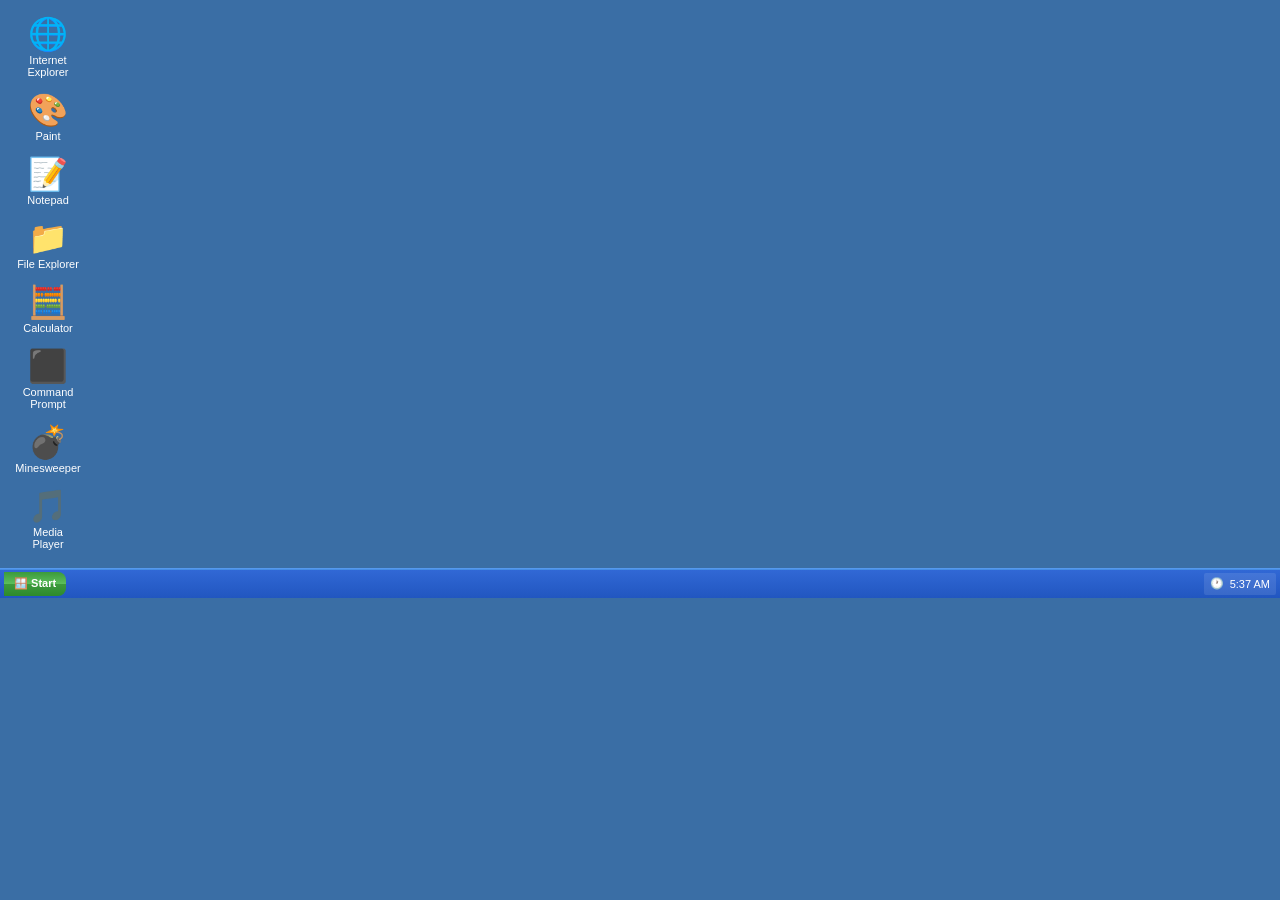
==== index.html @ d32d5ec5 "feat: pure web VibeOS — GitHub Pages - No Harbour backend. Everything runs client-side. - DeepSeek A" ====
<!DOCTYPE html>
<html lang="en">
<head>
  <meta charset="UTF-8">
  <meta name="viewport" content="width=device-width, initial-scale=1.0">
  <title>VibeOS — Windows XP</title>
  <link rel="stylesheet" href="xp.css">
</head>
<body>
<div class="desktop" id="desktop">

  <div class="desktop-icons" id="desktop-icons">
    <div class="desktop-icon" id="icon-ie" data-action="open-ie">
      <div class="icon-img">🌐</div><div class="icon-label">Internet Explorer</div>
    </div>
    <div class="desktop-icon" id="icon-paint" data-action="open-paint">
      <div class="icon-img">🎨</div><div class="icon-label">Paint</div>
    </div>
    <div class="desktop-icon" id="icon-notepad" data-action="open-notepad">
      <div class="icon-img">📝</div><div class="icon-label">Notepad</div>
    </div>
    <div class="desktop-icon" id="icon-explorer" data-action="open-explorer">
      <div class="icon-img">📁</div><div class="icon-label">File Explorer</div>
    </div>
    <div class="desktop-icon" id="icon-calc" data-action="open-calc">
      <div class="icon-img">🧮</div><div class="icon-label">Calculator</div>
    </div>
    <div class="desktop-icon" id="icon-cmd" data-action="open-cmd">
      <div class="icon-img">⬛</div><div class="icon-label">Command Prompt</div>
    </div>
    <div class="desktop-icon" id="icon-minesweeper" data-action="open-minesweeper">
      <div class="icon-img">💣</div><div class="icon-label">Minesweeper</div>
    </div>
    <div class="desktop-icon" id="icon-wmp" data-action="open-wmp">
      <div class="icon-img">🎵</div><div class="icon-label">Media Player</div>
    </div>
  </div>

  <div id="windows-container"></div>

  <!-- Start Menu -->
  <div class="start-menu" id="start-menu" style="display:none">
    <div class="start-header">VibeOS</div>
    <div class="start-body">
      <div class="start-left">
        <div class="start-item" id="start-ie" data-action="open-ie"><span class="start-icon">🌐</span><span>Internet Explorer</span></div>
        <div class="start-item" id="start-paint" data-action="open-paint"><span class="start-icon">🎨</span><span>Paint</span></div>
        <div class="start-item" id="start-notepad" data-action="open-notepad"><span class="start-icon">📝</span><span>Notepad</span></div>
        <div class="start-item" id="start-explorer" data-action="open-explorer"><span class="start-icon">📁</span><span>File Explorer</span></div>
        <div class="start-item" id="start-calc" data-action="open-calc"><span class="start-icon">🧮</span><span>Calculator</span></div>
        <div class="start-item" id="start-cmd" data-action="open-cmd"><span class="start-icon">⬛</span><span>Command Prompt</span></div>
        <div style="border-top:1px solid #ACA899;margin:3px 8px"></div>
        <div class="start-item" id="start-run" data-action="run"><span class="start-icon">▶</span><span>Run...</span></div>
      </div>
      <div class="start-right">
        <div class="start-item" id="start-logoff"><span class="start-icon">🔒</span><span>Log Off</span></div>
        <div class="start-item" id="start-shutdown"><span class="start-icon">🔌</span><span>Shut Down</span></div>
      </div>
    </div>
  </div>

  <!-- Taskbar -->
  <div class="taskbar" id="taskbar">
    <button class="start-btn" id="btn-start">🪟 Start</button>
    <div class="taskbar-spacer"></div>
    <div class="system-tray" id="system-tray">🕐 <span id="clock">12:00 PM</span></div>
  </div>

</div>

<!-- Run Dialog -->
<div class="dialog-overlay" id="run-overlay" style="display:none"></div>
<div class="window" id="run-dialog" style="display:none;position:fixed;top:50%;left:50%;transform:translate(-50%,-50%);width:420px;min-width:300px;z-index:10001">
  <div class="title-bar">
    <div class="title-bar-text">Run</div>
    <div class="title-bar-controls"><button class="close-btn" id="run-close">✕</button></div>
  </div>
  <div class="window-body" style="padding:16px;display:flex;flex-direction:column;gap:12px">
    <div style="display:flex;align-items:center;gap:8px">
      <span style="font-size:24px">▶</span>
      <span style="font-size:11px">Type the name of a program, folder,<br>document, or Internet resource.</span>
    </div>
    <div class="field-row"><label>Open:</label><input type="text" id="run-input" style="flex:1" placeholder="e.g. Notepad, Calculator, or hallucinate anything..."></div>
    <div id="run-thinking" style="display:none;color:#3168D5;font-size:11px;text-align:center;padding:4px">🧠 DeepSeek is hallucinating your app...</div>
    <div id="run-error" style="display:none;color:#C00;font-size:11px;text-align:center;padding:4px"></div>
    <div style="display:flex;justify-content:flex-end;gap:8px">
      <button id="run-ok" class="primary">OK</button>
      <button id="run-cancel">Cancel</button>
    </div>
  </div>
</div>

<script src="xp.js"></script>
<script src="vibe.js"></script>
</body>
</html>
---- xp.css ----
/* ==============================================
   Windows XP Luna Theme — Complete
   Companion to 2026-06-05-vibeos-mvp.md Task 2
   ============================================== */

/* === Reset & Base === */
*, *::before, *::after { box-sizing: border-box; }
body {
  margin: 0; padding: 0;
  background: #3A6EA5;
  font-family: 'Tahoma', 'Segoe UI', sans-serif;
  font-size: 11px;
  color: #000;
  overflow: hidden;
  -webkit-user-select: none;
  -moz-user-select: none;
  user-select: none;
}

input, textarea, [contenteditable] {
  -webkit-user-select: text;
  -moz-user-select: text;
  user-select: text;
}

/* === Desktop === */
.desktop {
  position: fixed; top: 0; left: 0; right: 0; bottom: 0;
  background: #3A6EA5;
  display: flex; flex-direction: column;
}

/* === Taskbar === */
.taskbar {
  display: flex; align-items: center;
  height: 30px; min-height: 30px;
  background: linear-gradient(to bottom, #3168D5 0%, #4993E6 2%, #3168D5 3%, #2156C0 100%);
  padding: 2px 4px; gap: 4px;
  border-top: 1px solid #5599EE;
}
.taskbar .start-btn {
  height: 24px; padding: 0 10px;
  background: linear-gradient(to bottom, #3C9A3C 0%, #5CBF5C 50%, #3C9A3C 51%, #2D8A2D 100%);
  border: none; border-radius: 0 8px 8px 0;
  color: white; font-weight: bold; font-size: 11px;
  cursor: pointer;
  display: flex; align-items: center; gap: 4px;
}
.taskbar .start-btn:hover { filter: brightness(1.1); }
.taskbar .taskbar-spacer { flex: 1; }
.taskbar .system-tray {
  display: flex; align-items: center; gap: 6px;
  padding: 0 6px; color: white; font-size: 11px;
  background: rgba(255,255,255,0.1); height: 22px; border-radius: 2px;
}

/* === Desktop Icons === */
.desktop-icons {
  display: flex; flex-direction: column; flex-wrap: wrap;
  padding: 12px; gap: 4px;
  max-height: calc(100vh - 30px);
  align-content: flex-start;
}
.desktop-icon {
  display: flex; flex-direction: column; align-items: center;
  width: 72px; padding: 6px 4px; cursor: pointer; border-radius: 4px;
  text-align: center; color: white; font-size: 11px; gap: 4px;
}
.desktop-icon:hover { background: rgba(255,255,255,0.15); }
.desktop-icon .icon-img { font-size: 32px; line-height: 1; }

/* === Windows === */
.window {
  position: fixed; min-width: 300px; min-height: 200px;
  background: #ECE9D8;
  border: 2px solid #0054E3;
  border-radius: 8px 8px 0 0;
  box-shadow: 2px 2px 10px rgba(0,0,0,0.35);
  display: flex; flex-direction: column;
  overflow: hidden;
}
.window.maximized {
  top: 0 !important; left: 0 !important;
  width: 100% !important; height: calc(100% - 30px) !important;
  border-radius: 0 !important;
}

/* === Title Bar === */
.title-bar {
  display: flex; align-items: center;
  background: linear-gradient(to bottom, #0A246A 0%, #3A6EA5 3%, #2C5C9A 10%, #1E4A8A 100%);
  color: white; padding: 3px 5px 3px 8px;
  font-size: 12px; font-weight: bold;
  cursor: default; min-height: 28px;
  user-select: none; gap: 4px;
}
.title-bar .title-bar-text {
  flex: 1; white-space: nowrap; overflow: hidden; text-overflow: ellipsis;
}
.title-bar .title-bar-icon { width: 16px; height: 16px; margin-right: 2px; }
.title-bar-controls { display: flex; gap: 2px; }
.title-bar-controls button {
  width: 21px; height: 21px; border: none;
  background: linear-gradient(to bottom, #3C8CEC 0%, #1A5CC8 50%, #1050B0 51%, #0A3C90 100%);
  color: white; font-size: 11px; cursor: pointer; border-radius: 3px;
  display: flex; align-items: center; justify-content: center;
}
.title-bar-controls button:hover { filter: brightness(1.2); }
.title-bar-controls button.close-btn { background: #C75000; }
.title-bar-controls button.close-btn:hover { background: #E05000; }

/* === Window Body === */
.window-body {
  flex: 1; overflow: auto; padding: 8px;
  display: flex; flex-direction: column;
}

/* === Menu Bar === */
menu-bar {
  display: flex; background: #ECE9D8; border-bottom: 1px solid #ACA899;
  padding: 1px 0; font-size: 11px; min-height: 22px;
}
menu-item {
  position: relative; padding: 2px 8px; cursor: pointer;
}
menu-item:hover { background: #3168D5; color: white; }
menu-popup {
  display: none; position: absolute; top: 100%; left: 0;
  background: #FFFFFF; border: 1px solid #ACA899;
  box-shadow: 2px 2px 6px rgba(0,0,0,0.3);
  min-width: 180px; z-index: 1000; padding: 2px 0;
}
menu-item.active > menu-popup { display: block; }
menu-row {
  display: flex; align-items: center; padding: 3px 24px 3px 8px;
  cursor: pointer; font-size: 11px; gap: 6px;
  white-space: nowrap;
}
menu-row:hover { background: #3168D5; color: white; }
menu-divider {
  display: block; height: 1px; background: #ACA899; margin: 3px 2px;
}

/* === XP Start Menu === */
.start-menu {
  position: fixed; bottom: 30px; left: 0;
  background: #FFFFFF; border: 2px solid #0A246A;
  border-radius: 8px 8px 0 0;
  box-shadow: 3px 3px 12px rgba(0,0,0,0.4);
  width: 380px; z-index: 9999;
  display: flex; flex-direction: column;
}
.start-menu .start-header {
  background: linear-gradient(to bottom, #245090 0%, #3470B0 100%);
  color: white; font-size: 18px; font-weight: bold;
  padding: 8px 12px; border-radius: 6px 6px 0 0;
}
.start-menu .start-body { display: flex; flex: 1; }
.start-menu .start-left { background: #FFFFFF; flex: 1; padding: 4px 0; }
.start-menu .start-right {
  background: #D3E5FA; width: 140px; padding: 6px;
  border-left: 1px solid #ACA899; font-size: 11px;
}
.start-menu .start-item {
  display: flex; align-items: center; gap: 8px;
  padding: 6px 12px; cursor: pointer; font-size: 12px;
}
.start-menu .start-item:hover { background: #3168D5; color: white; }
.start-menu .start-item .start-icon { font-size: 20px; width: 24px; text-align: center; }

/* === Tabs === */
section.tabs {
  display: flex; border-bottom: 1px solid #ACA899;
  background: #ECE9D8; gap: 0;
}
button[role="tab"] {
  background: #ECE9D8; border: 1px solid #ACA899;
  border-bottom: none; padding: 4px 12px;
  cursor: pointer; font-size: 11px;
  border-radius: 4px 4px 0 0; margin-bottom: -1px;
}
button[role="tab"][aria-selected="true"] {
  background: #FFFFFF; border-bottom: 1px solid #FFFFFF;
  font-weight: bold; z-index: 1;
}
[role="tabpanel"] { padding: 8px; display: none; }
[role="tabpanel"].active { display: block; }

/* === Tree View === */
ul.tree-view {
  list-style: none; padding: 0 0 0 8px; margin: 0; font-size: 12px;
}
ul.tree-view ul { padding-left: 18px; }
ul.tree-view li { padding: 2px 0; cursor: pointer; list-style: none; }
ul.tree-view li ul { display: none; }
ul.tree-view li.expanded > ul { display: block; }
ul.tree-view li::before {
  content: ''; display: inline-block; width: 16px; height: 16px;
  vertical-align: middle; margin-right: 4px;
  background: url("data:image/svg+xml,%3Csvg xmlns='http://www.w3.org/2000/svg' viewBox='0 0 16 16'%3E%3Crect x='2' y='7' width='12' height='2' fill='%23888'/%3E%3C/svg%3E") center no-repeat;
}
ul.tree-view li.expanded::before {
  background: url("data:image/svg+xml,%3Csvg xmlns='http://www.w3.org/2000/svg' viewBox='0 0 16 16'%3E%3Crect x='2' y='7' width='12' height='2' fill='%23888'/%3E%3Crect x='7' y='2' width='2' height='12' fill='%23888'/%3E%3C/svg%3E") center no-repeat;
}

/* === Buttons (XP style) === */
button {
  background: #ECE9D8; border: 1px solid #ACA899;
  padding: 4px 16px; font-size: 11px; cursor: pointer;
  border-radius: 3px; font-family: 'Tahoma', sans-serif;
  min-height: 23px;
}
button:hover { border-color: #7A8A9A; }
button:active { border-color: #666; background: #D4D0C8; }
button.primary { border: 2px solid #0A246A; padding: 3px 16px; }

/* === Input controls === */
input[type="text"], input[type="password"], input[type="number"], textarea, select {
  background: #FFFFFF; border: 1px solid #7F9DB9;
  padding: 2px 4px; font-size: 11px; font-family: 'Tahoma', sans-serif;
  border-radius: 0; min-height: 21px;
}
input[type="text"]:focus, textarea:focus, select:focus {
  outline: 1px dotted #000; outline-offset: -2px;
}
textarea { padding: 4px; resize: none; }
select { padding: 1px 2px; }
input[type="checkbox"], input[type="radio"] {
  vertical-align: middle; margin: 0 4px 0 0;
}

/* === Field Row === */
div.field-row {
  display: flex; align-items: center; gap: 6px; padding: 2px 0;
}
div.field-row > label { min-width: 60px; text-align: right; font-size: 11px; }

/* === Fieldset === */
fieldset {
  border: 1px solid #ACA899; margin: 8px 0; padding: 8px;
  border-radius: 3px;
}
legend { font-size: 11px; font-weight: bold; padding: 0 4px; }

/* === Status Bar === */
div.status-bar {
  display: flex; align-items: center;
  background: #ECE9D8; border-top: 1px solid #ACA899;
  padding: 2px 8px; min-height: 22px; font-size: 11px;
  gap: 8px;
}
p.status-bar-field {
  margin: 0; padding: 1px 6px; border-left: 1px solid #ACA899;
}
p.status-bar-field:first-child { border-left: none; }

/* === Progress Bar === */
div[role="progressbar"] {
  background: #FFFFFF; border: 1px solid #7F9DB9;
  height: 14px; overflow: hidden; position: relative;
}
div[role="progressbar"]::after {
  content: ''; display: block; height: 100%;
  background: repeating-linear-gradient(
    90deg,
    #0A246A 0px, #0A246A 8px, #A0C0E0 8px, #A0C0E0 16px
  );
}

/* === Scrollbar === */
::-webkit-scrollbar { width: 16px; height: 16px; }
::-webkit-scrollbar-track {
  background: #ECE9D8; border: 1px solid #ACA899;
}
::-webkit-scrollbar-thumb {
  background: #D4D0C8; border: 1px solid #ACA899;
}
::-webkit-scrollbar-button {
  background: #ECE9D8; border: 1px solid #ACA899;
  display: block; height: 16px;
}

/* === Toolbar === */
.toolbar {
  display: flex; align-items: center; gap: 2px;
  padding: 2px 4px; background: #ECE9D8;
  border-bottom: 1px solid #ACA899;
}
.toolbar button {
  display: flex; align-items: center; gap: 4px;
  padding: 2px 6px; font-size: 11px; min-height: 22px;
}
.toolbar .toolbar-separator {
  width: 1px; height: 20px; background: #ACA899; margin: 0 2px;
}

/* === Address Bar === */
.address-bar {
  display: flex; align-items: center; gap: 4px;
  padding: 4px 6px; background: #ECE9D8;
  border-bottom: 1px solid #ACA899;
}
.address-bar label { font-size: 11px; white-space: nowrap; }
.address-bar input[type="text"] { flex: 1; }

/* === Context Menu === */
.context-menu {
  position: fixed; background: #FFFFFF; border: 1px solid #ACA899;
  box-shadow: 2px 2px 6px rgba(0,0,0,0.3);
  min-width: 160px; z-index: 10000; padding: 2px 0;
  display: none;
}
.context-menu .context-item {
  padding: 3px 16px; cursor: pointer; font-size: 11px;
}
.context-menu .context-item:hover { background: #3168D5; color: white; }

/* === Dialog Overlay === */
.dialog-overlay {
  position: fixed; top: 0; left: 0; right: 0; bottom: 0;
  background: rgba(0,0,0,0.25); z-index: 5000;
}

/* === Utility === */
.flex-row { display: flex; flex-direction: row; }
.flex-col { display: flex; flex-direction: column; }
.flex-1 { flex: 1; }
.gap-4 { gap: 4px; }
.gap-8 { gap: 8px; }
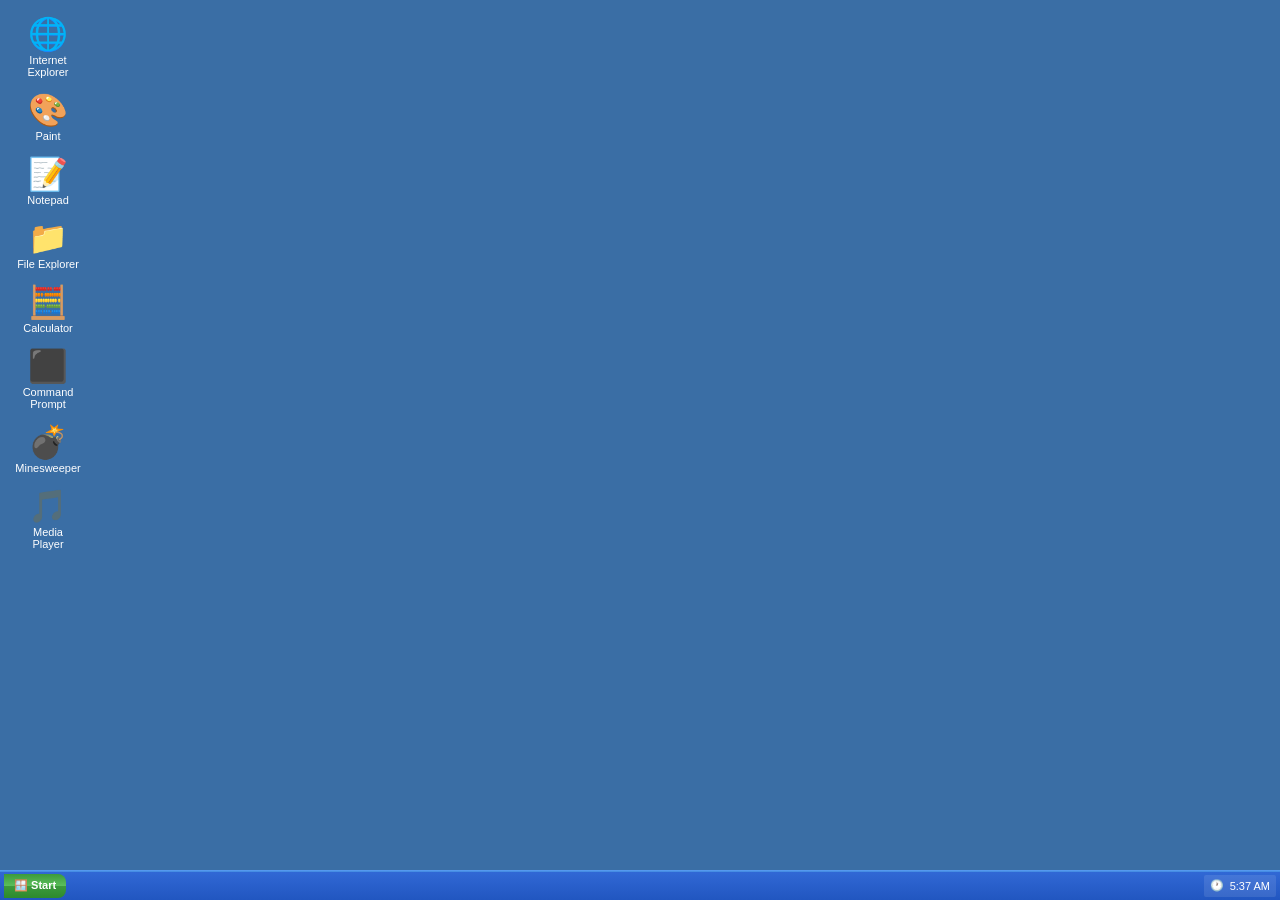
==== commit 531f5742: "feat: desktop right-click context menu - New Text Document, Open File Explorer, Command Prompt - Run" ====
--- a/index.html
+++ b/index.html
@@ -90,6 +90,18 @@
   </div>
 </div>
 
+  <!-- Desktop Context Menu -->
+  <div id="desktop-menu" class="context-menu" style="display:none">
+    <div class="context-item" data-action="open-notepad">📝 New Text Document</div>
+    <div class="context-item" data-action="open-explorer">📁 Open File Explorer</div>
+    <div class="context-item" data-action="open-cmd">⬛ Command Prompt</div>
+    <div style="border-top:1px solid #ACA899;margin:3px 2px"></div>
+    <div class="context-item" id="ctx-run">▶ Run...</div>
+    <div class="context-item" id="ctx-refresh">🔄 Refresh Desktop</div>
+    <div style="border-top:1px solid #ACA899;margin:3px 2px"></div>
+    <div class="context-item" id="ctx-properties">⚙ Properties</div>
+  </div>
+
 <script src="xp.js"></script>
 <script src="vibe.js"></script>
 </body>
--- a/xp.css
+++ b/xp.css
@@ -58,9 +58,12 @@
 .desktop-icons {
   display: flex; flex-direction: column; flex-wrap: wrap;
   padding: 12px; gap: 4px;
-  max-height: calc(100vh - 30px);
+  flex: 1; overflow: auto;
   align-content: flex-start;
 }
+
+/* Windows container — takes no space, windows are position:fixed */
+#windows-container { flex: 0; height: 0; overflow: visible; }
 .desktop-icon {
   display: flex; flex-direction: column; align-items: center;
   width: 72px; padding: 6px 4px; cursor: pointer; border-radius: 4px;
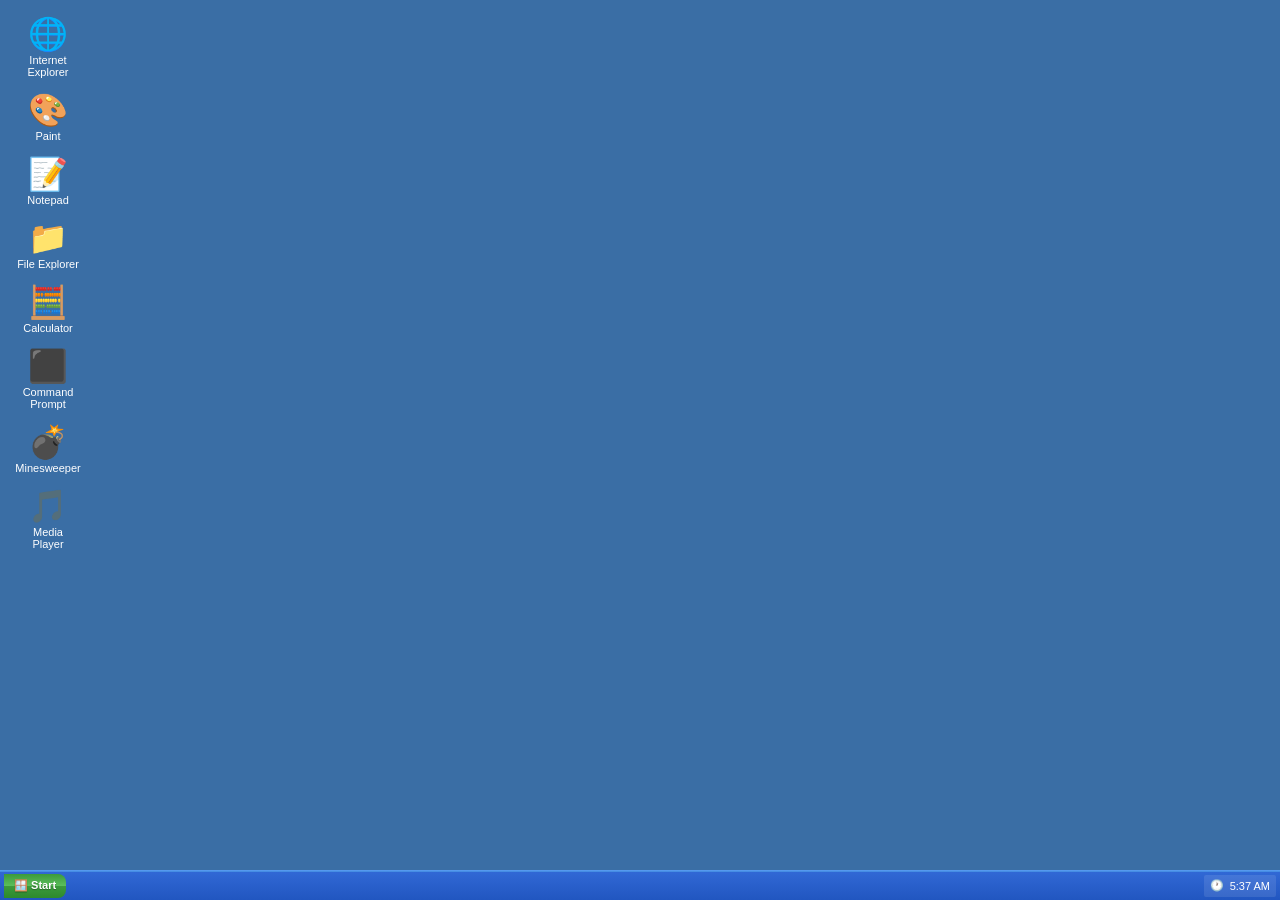
==== commit 180e78fa: "feat: theme system — Windows XP, Mac OS, Apple Lisa - CSS custom properties for all theme colors (de" ====
--- a/index.html
+++ b/index.html
@@ -98,6 +98,14 @@
     <div style="border-top:1px solid #ACA899;margin:3px 2px"></div>
     <div class="context-item" id="ctx-run">▶ Run...</div>
     <div class="context-item" id="ctx-refresh">🔄 Refresh Desktop</div>
+    <div class="context-item" id="ctx-style" style="position:relative">
+      🎨 Style ▸
+      <div id="style-submenu" class="context-menu" style="display:none;position:absolute;left:100%;top:0;min-width:130px">
+        <div class="context-item" data-theme="windows" style="font-weight:bold;color:#3168D5">🪟 Windows XP</div>
+        <div class="context-item" data-theme="mac">🍎 Mac OS</div>
+        <div class="context-item" data-theme="lisa">🖥️ Lisa OS</div>
+      </div>
+    </div>
     <div style="border-top:1px solid #ACA899;margin:3px 2px"></div>
     <div class="context-item" id="ctx-properties">⚙ Properties</div>
   </div>
--- a/xp.css
+++ b/xp.css
@@ -7,8 +7,8 @@
 *, *::before, *::after { box-sizing: border-box; }
 body {
   margin: 0; padding: 0;
-  background: #3A6EA5;
-  font-family: 'Tahoma', 'Segoe UI', sans-serif;
+  background: var(--desktop-bg);
+  font-family: var(--font-family);
   font-size: 11px;
   color: #000;
   overflow: hidden;
@@ -23,10 +23,62 @@
   user-select: text;
 }
 
+/* === Theme Variables (default: Windows XP) === */
+body.theme-windows, body:not([class*="theme-"]) {
+  --desktop-bg: #3A6EA5;
+  --taskbar-bg: linear-gradient(to bottom, #3168D5 0%, #4993E6 2%, #3168D5 3%, #2156C0 100%);
+  --taskbar-border: #5599EE;
+  --start-btn-bg: linear-gradient(to bottom, #3C9A3C 0%, #5CBF5C 50%, #3C9A3C 51%, #2D8A2D 100%);
+  --window-border: 2px solid #0054E3;
+  --titlebar-bg: linear-gradient(to bottom, #0A246A 0%, #3A6EA5 3%, #2C5C9A 10%, #1E4A8A 100%);
+  --titlebar-text: white;
+  --window-bg: #ECE9D8;
+  --button-bg: #ECE9D8;
+  --button-border: #ACA899;
+  --menu-hover: #3168D5;
+  --font-family: 'Tahoma', 'Segoe UI', sans-serif;
+  --border-radius-title: 8px 8px 0 0;
+  --window-shadow: 2px 2px 10px rgba(0,0,0,0.35);
+}
+
+body.theme-mac {
+  --desktop-bg: #808080;
+  --taskbar-bg: #DDDDDD;
+  --taskbar-border: #999;
+  --start-btn-bg: #DDDDDD;
+  --window-border: 1px solid #000;
+  --titlebar-bg: #FFFFFF;
+  --titlebar-text: #000;
+  --window-bg: #FFFFFF;
+  --button-bg: #DDDDDD;
+  --button-border: #666;
+  --menu-hover: #000080;
+  --font-family: 'Chicago', 'Charcoal', 'Tahoma', sans-serif;
+  --border-radius-title: 4px 4px 0 0;
+  --window-shadow: 1px 1px 0 #000, 2px 2px 0 #000;
+}
+
+body.theme-lisa {
+  --desktop-bg: #D4D0C8;
+  --taskbar-bg: #C0C0C0;
+  --taskbar-border: #888;
+  --start-btn-bg: #C0C0C0;
+  --window-border: 2px solid #555;
+  --titlebar-bg: #E8E8E8;
+  --titlebar-text: #000;
+  --window-bg: #F0F0F0;
+  --button-bg: #E0E0E0;
+  --button-border: #888;
+  --menu-hover: #555;
+  --font-family: 'Geneva', 'Tahoma', sans-serif;
+  --border-radius-title: 6px 6px 0 0;
+  --window-shadow: 3px 3px 8px rgba(0,0,0,0.3);
+}
+
 /* === Desktop === */
 .desktop {
   position: fixed; top: 0; left: 0; right: 0; bottom: 0;
-  background: #3A6EA5;
+  background: var(--desktop-bg);
   display: flex; flex-direction: column;
 }
 
@@ -34,17 +86,32 @@
 .taskbar {
   display: flex; align-items: center;
   height: 30px; min-height: 30px;
-  background: linear-gradient(to bottom, #3168D5 0%, #4993E6 2%, #3168D5 3%, #2156C0 100%);
+  background: var(--taskbar-bg);
   padding: 2px 4px; gap: 4px;
-  border-top: 1px solid #5599EE;
+  border-top: 1px solid var(--taskbar-border);
 }
 .taskbar .start-btn {
   height: 24px; padding: 0 10px;
-  background: linear-gradient(to bottom, #3C9A3C 0%, #5CBF5C 50%, #3C9A3C 51%, #2D8A2D 100%);
+  background: var(--start-btn-bg);
   border: none; border-radius: 0 8px 8px 0;
   color: white; font-weight: bold; font-size: 11px;
   cursor: pointer;
   display: flex; align-items: center; gap: 4px;
+  text-shadow: 0 1px 1px rgba(0,0,0,0.3);
+}
+body.theme-mac .taskbar .start-btn,
+body.theme-lisa .taskbar .start-btn {
+  color: #000;
+  text-shadow: none;
+}
+body.theme-mac .taskbar .system-tray,
+body.theme-lisa .taskbar .system-tray {
+  color: #000;
+}
+body.theme-mac .desktop-icon,
+body.theme-lisa .desktop-icon {
+  color: #000;
+  text-shadow: none;
 }
 .taskbar .start-btn:hover { filter: brightness(1.1); }
 .taskbar .taskbar-spacer { flex: 1; }
@@ -75,10 +142,10 @@
 /* === Windows === */
 .window {
   position: fixed; min-width: 300px; min-height: 200px;
-  background: #ECE9D8;
-  border: 2px solid #0054E3;
-  border-radius: 8px 8px 0 0;
-  box-shadow: 2px 2px 10px rgba(0,0,0,0.35);
+  background: var(--window-bg);
+  border: var(--window-border);
+  border-radius: var(--border-radius-title);
+  box-shadow: var(--window-shadow);
   display: flex; flex-direction: column;
   overflow: hidden;
 }
@@ -91,8 +158,8 @@
 /* === Title Bar === */
 .title-bar {
   display: flex; align-items: center;
-  background: linear-gradient(to bottom, #0A246A 0%, #3A6EA5 3%, #2C5C9A 10%, #1E4A8A 100%);
-  color: white; padding: 3px 5px 3px 8px;
+  background: var(--titlebar-bg);
+  color: var(--titlebar-text); padding: 3px 5px 3px 8px;
   font-size: 12px; font-weight: bold;
   cursor: default; min-height: 28px;
   user-select: none; gap: 4px;
@@ -126,7 +193,7 @@
 menu-item {
   position: relative; padding: 2px 8px; cursor: pointer;
 }
-menu-item:hover { background: #3168D5; color: white; }
+menu-item:hover { background: var(--menu-hover); color: white; }
 menu-popup {
   display: none; position: absolute; top: 100%; left: 0;
   background: #FFFFFF; border: 1px solid #ACA899;
@@ -139,7 +206,7 @@
   cursor: pointer; font-size: 11px; gap: 6px;
   white-space: nowrap;
 }
-menu-row:hover { background: #3168D5; color: white; }
+menu-row:hover { background: var(--menu-hover); color: white; }
 menu-divider {
   display: block; height: 1px; background: #ACA899; margin: 3px 2px;
 }
@@ -168,7 +235,7 @@
   display: flex; align-items: center; gap: 8px;
   padding: 6px 12px; cursor: pointer; font-size: 12px;
 }
-.start-menu .start-item:hover { background: #3168D5; color: white; }
+.start-menu .start-item:hover { background: var(--menu-hover); color: white; }
 .start-menu .start-item .start-icon { font-size: 20px; width: 24px; text-align: center; }
 
 /* === Tabs === */
@@ -208,9 +275,9 @@
 
 /* === Buttons (XP style) === */
 button {
-  background: #ECE9D8; border: 1px solid #ACA899;
+  background: var(--button-bg); border: 1px solid var(--button-border);
   padding: 4px 16px; font-size: 11px; cursor: pointer;
-  border-radius: 3px; font-family: 'Tahoma', sans-serif;
+  border-radius: 3px; font-family: var(--font-family);
   min-height: 23px;
 }
 button:hover { border-color: #7A8A9A; }
@@ -316,7 +383,7 @@
 .context-menu .context-item {
   padding: 3px 16px; cursor: pointer; font-size: 11px;
 }
-.context-menu .context-item:hover { background: #3168D5; color: white; }
+.context-menu .context-item:hover { background: var(--menu-hover); color: white; }
 
 /* === Dialog Overlay === */
 .dialog-overlay {
